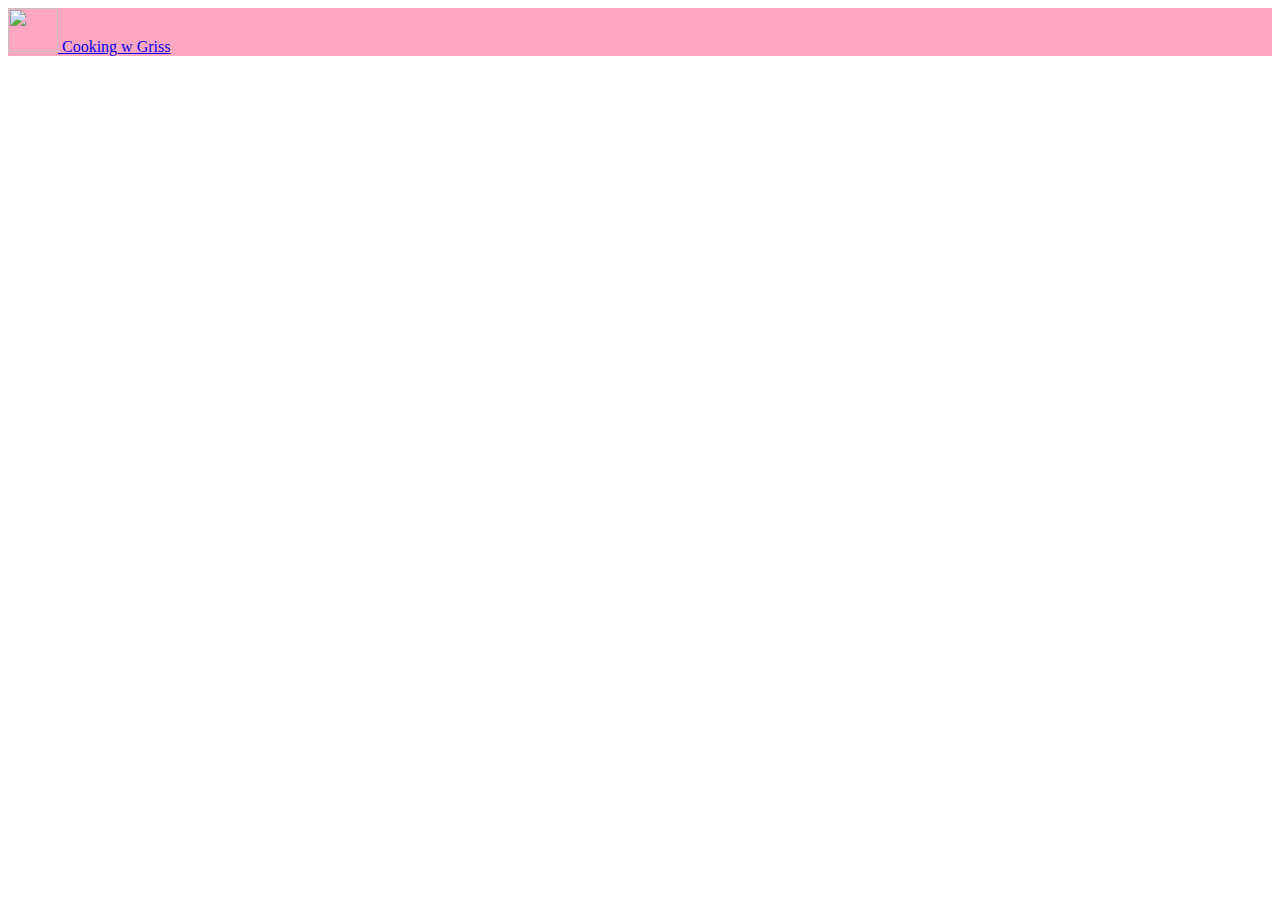
==== index.html @ 0179f1a4 "Añadidos archivos del ejercicio 3.1" ====
<!Doctype html>
<html lang="en">
<head>
    <meta charset="utf-8">
    <meta name="viewport" content="width=device-width, initial-scale=1">
    <link href="https://cdn.jsdelivr.net/npm/bootstrap@5.0.2/dist/css/bootstrap.min.css" rel="stylesheet"
        integrity="sha384-EVSTQN3/azprG1Anm3QDgpJLIm9Nao0Yz1ztcQTwFspd3yD65VohhpuuCOmLASjC" crossorigin="anonymous">
    <link rel="stylesheet" href="https://cdn.jsdelivr.net/npm/bootstrap-icons@1.11.3/font/bootstrap-icons.min.css">
    <title>Cooking w Griss</title>
</head>

<body>
    <nav class="navbar navbar-light" style="background-color: #ffa6c1;">
        <div class="container-fluid">
          <a class="navbar-brand text-white fw-bold fs-3" href="../Laboratorio6/index.html">
            <img src="../Laboratorio6/images/cooking.png" width="50" height="44" class="d-inline-block align-text-center">
            Cooking w Griss
          </a>
        </div>
    </nav>

    <script src="https://cdn.jsdelivr.net/npm/bootstrap@5.0.2/dist/js/bootstrap.bundle.min.js"
        integrity="sha384-MrcW6ZMFYlzcLA8Nl+NtUVF0sA7MsXsP1UyJoMp4YLEuNSfAP+JcXn/tWtIaxVXM"
        crossorigin="anonymous"></script>
</body>

</html>
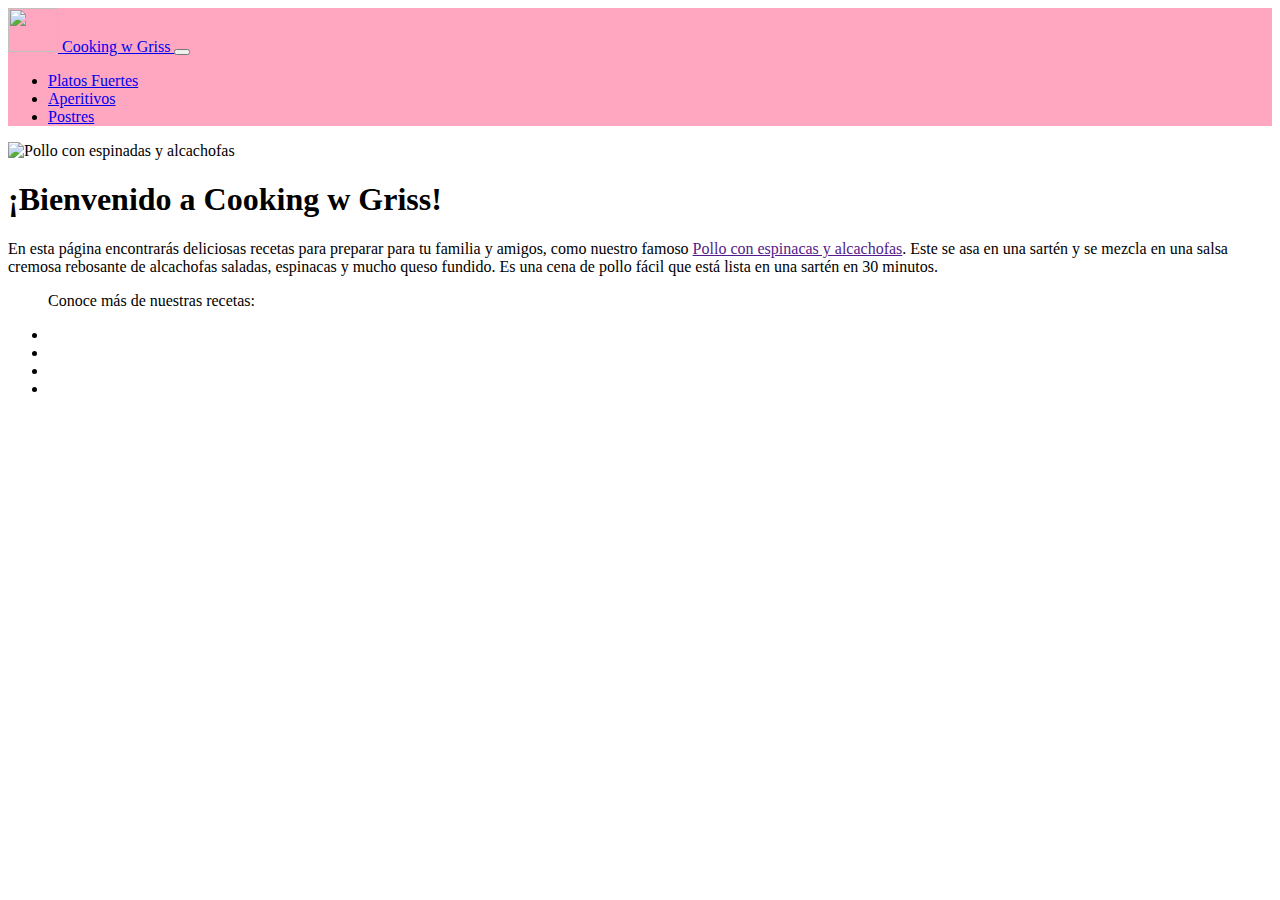
==== commit 9abfaa43: "Nuevos cambios a index" ====
--- a/index.html
+++ b/index.html
@@ -1,23 +1,66 @@
 <!Doctype html>
 <html lang="en">
+
 <head>
     <meta charset="utf-8">
     <meta name="viewport" content="width=device-width, initial-scale=1">
     <link href="https://cdn.jsdelivr.net/npm/bootstrap@5.0.2/dist/css/bootstrap.min.css" rel="stylesheet"
         integrity="sha384-EVSTQN3/azprG1Anm3QDgpJLIm9Nao0Yz1ztcQTwFspd3yD65VohhpuuCOmLASjC" crossorigin="anonymous">
     <link rel="stylesheet" href="https://cdn.jsdelivr.net/npm/bootstrap-icons@1.11.3/font/bootstrap-icons.min.css">
+    <link rel="stylesheet" href="../Laboratorio6/css/estilos.css">
     <title>Cooking w Griss</title>
 </head>
 
 <body>
-    <nav class="navbar navbar-light" style="background-color: #ffa6c1;">
+    <nav class="navbar navbar-expand-lg navbar-light sticky-top" style="background-color: #ffa6c1;">
         <div class="container-fluid">
-          <a class="navbar-brand text-white fw-bold fs-3" href="../Laboratorio6/index.html">
-            <img src="../Laboratorio6/images/cooking.png" width="50" height="44" class="d-inline-block align-text-center">
-            Cooking w Griss
-          </a>
+            <a class="navbar-brand text-white fw-bold fs-3" href="../Laboratorio6/index.html">
+                <img src="../Laboratorio6/images/cooking.png" width="50" height="44"
+                    class="d-inline-block align-text-top">
+                Cooking w Griss
+            </a>
+            <button class="navbar-toggler" type="button" data-bs-toggle="collapse" data-bs-target="#navbarToggler">
+                <span class="navbar-toggler-icon" id="#navbarToggler"></span>
+            </button>
+            <div class="collapse navbar-collapse" id="navbarToggler">
+                <ul class="navbar-nav me-auto mb-2 mb-lg-0">
+                    <li class="nav-item">
+                        <a href="../Laboratorio6/pagina1.html" class="nav-link">Platos Fuertes</a>
+                    </li>
+                    <li class="nav-item">
+                        <a href="../Laboratorio6/pagina2.html" class="nav-link">Aperitivos</a>
+                    </li>
+                    <li class="nav-item">
+                        <a href="../Laboratorio6/pagina3.html" class="nav-link">Postres</a>
+                    </li>
+                </ul>
+            </div>
         </div>
     </nav>
+
+    <div class="container">
+        <div class="row align-items-center mt-4 mb-5">
+            <div class="col-lg-4 col-12 order-lg-1 order-2 img-container">
+                <img src="../Laboratorio6/images/polloEspinacas.jpg" title="Pollo con espinacas y alcachofas"
+                     alt="Pollo con espinadas y alcachofas" width="320" class="img-fluid img-centro">
+            </div>
+            <div class="col-lg-8 col-12 order-lg-2 order-1 mb-md-3">
+                <h1 class="mt-5 mb-5">¡Bienvenido a Cooking w Griss!</h1>
+                <p class="fs-5">En esta página encontrarás deliciosas recetas para preparar para tu familia y amigos, como
+                    nuestro famoso <a href="">Pollo con espinacas y alcachofas</a>. Este se asa en una sartén y se mezcla en una
+                    salsa cremosa rebosante de alcachofas saladas, espinacas y mucho queso fundido. Es una cena de pollo fácil
+                    que está lista en una sartén en 30 minutos.
+                </p>
+                <ul class="fs-5">
+                    <p>Conoce más de nuestras recetas:</p>
+                    <li><a href=""></a></li>
+                    <li><a href=""></a></li>
+                    <li><a href=""></a></li>
+                    <li><a href=""></a></li>
+                </ul>
+            </div>
+        </div>
+    </div>
 
     <script src="https://cdn.jsdelivr.net/npm/bootstrap@5.0.2/dist/js/bootstrap.bundle.min.js"
         integrity="sha384-MrcW6ZMFYlzcLA8Nl+NtUVF0sA7MsXsP1UyJoMp4YLEuNSfAP+JcXn/tWtIaxVXM"
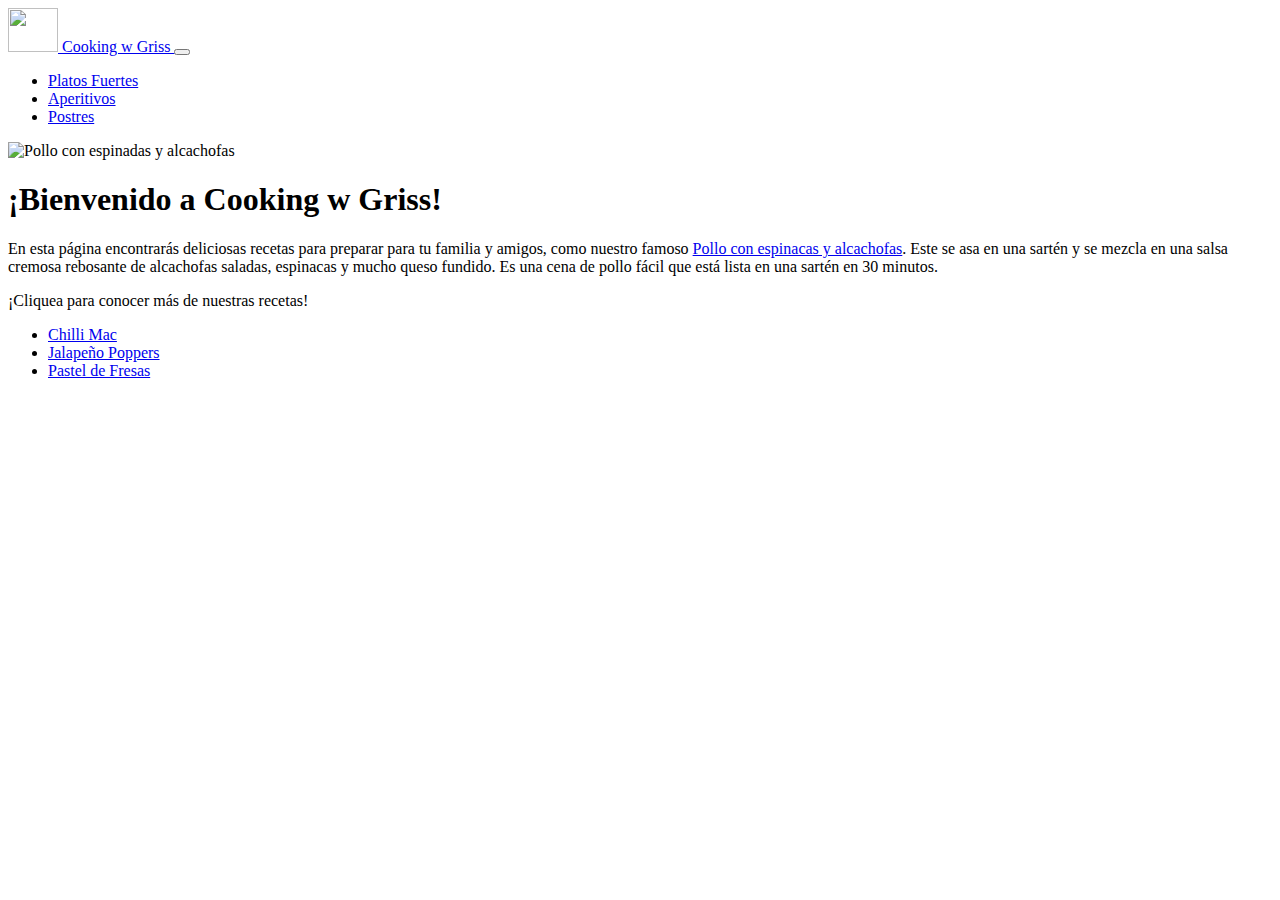
==== commit 52032b2e: "Implementación de contenido y diseño responsivo a las páginas" ====
--- a/index.html
+++ b/index.html
@@ -12,7 +12,7 @@
 </head>
 
 <body>
-    <nav class="navbar navbar-expand-lg navbar-light sticky-top" style="background-color: #ffa6c1;">
+    <nav class="navbar navbar-expand-lg navbar-light sticky-top">
         <div class="container-fluid">
             <a class="navbar-brand text-white fw-bold fs-3" href="../Laboratorio6/index.html">
                 <img src="../Laboratorio6/images/cooking.png" width="50" height="44"
@@ -47,16 +47,15 @@
             <div class="col-lg-8 col-12 order-lg-2 order-1 mb-md-3">
                 <h1 class="mt-5 mb-5">¡Bienvenido a Cooking w Griss!</h1>
                 <p class="fs-5">En esta página encontrarás deliciosas recetas para preparar para tu familia y amigos, como
-                    nuestro famoso <a href="">Pollo con espinacas y alcachofas</a>. Este se asa en una sartén y se mezcla en una
+                    nuestro famoso <a href="../Laboratorio6/pagina1.html #pollo" id="links-main">Pollo con espinacas y alcachofas</a>. Este se asa en una sartén y se mezcla en una
                     salsa cremosa rebosante de alcachofas saladas, espinacas y mucho queso fundido. Es una cena de pollo fácil
                     que está lista en una sartén en 30 minutos.
                 </p>
-                <ul class="fs-5">
-                    <p>Conoce más de nuestras recetas:</p>
-                    <li><a href=""></a></li>
-                    <li><a href=""></a></li>
-                    <li><a href=""></a></li>
-                    <li><a href=""></a></li>
+                <p class="fs-5">¡Cliquea para conocer más de nuestras recetas!</p>
+                <ul class="fs-5 list-unstyled">
+                    <li class=""><a href="../Laboratorio6/pagina1.html #chilli" id="links-main">Chilli Mac</a></li>
+                    <li><a href="../Laboratorio6/pagina1.html #poppers" id="links-main">Jalapeño Poppers</a></li>
+                    <li><a href="../Laboratorio6/pagina1.html #pastel" id="links-main">Pastel de Fresas</a></li>
                 </ul>
             </div>
         </div>
